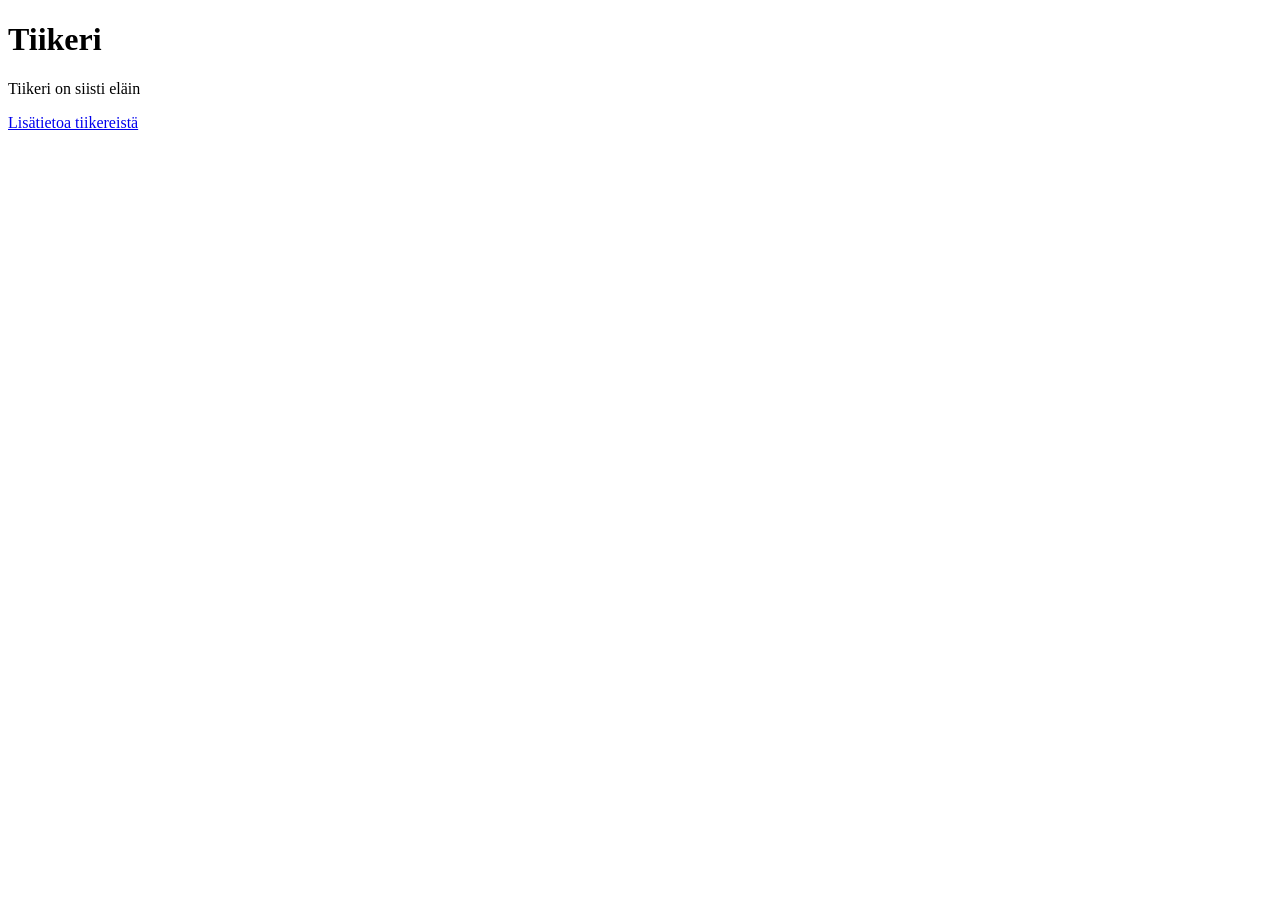
==== WS01/index.html @ a766115d "WS01 tehtävä" ====
<!DOCTYPE html>
<html lang="en">
<head>
 <meta charset="UTF-8">
 <title>Lempieläimeni</title>
</head>
<body>
    <h1>Tiikeri </h1>
    <p> Tiikeri on siisti eläin</p>
<a href="https://fi.wikipedia.org/wiki/Tiikeri" target="_blank">
    Lisätietoa tiikereistä
</a>
</body>
</html>
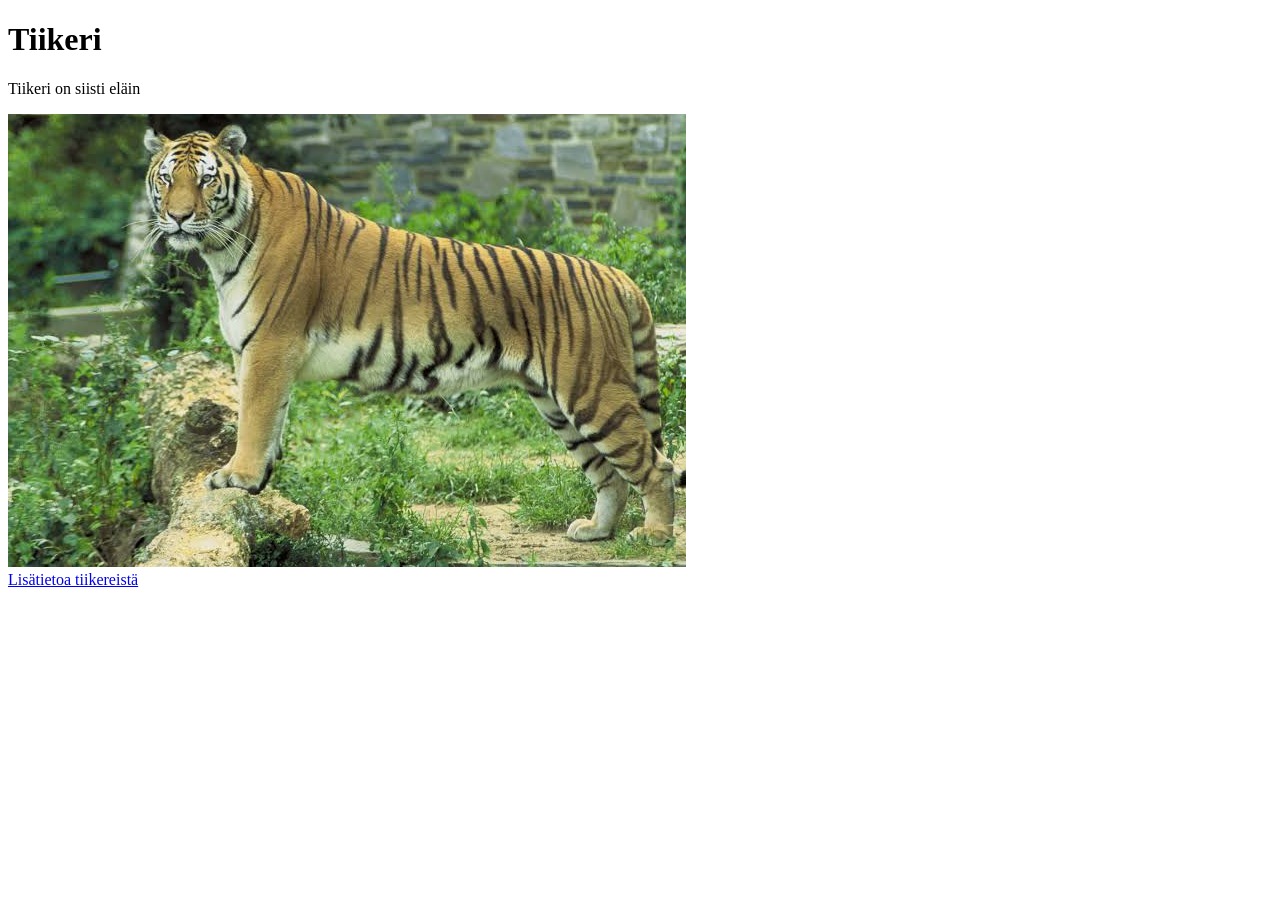
==== commit d838a9a2: "WS01 tehty" ====
--- a/WS01/index.html
+++ b/WS01/index.html
@@ -7,8 +7,11 @@
 <body>
     <h1>Tiikeri </h1>
     <p> Tiikeri on siisti eläin</p>
+    <img src="tiikeri.jpg" alt="tiikeri">
+    <footer>
 <a href="https://fi.wikipedia.org/wiki/Tiikeri" target="_blank">
-    Lisätietoa tiikereistä
-</a>
+    Lisätietoa tiikereistä </a>
+</footer>
+    
 </body>
 </html>
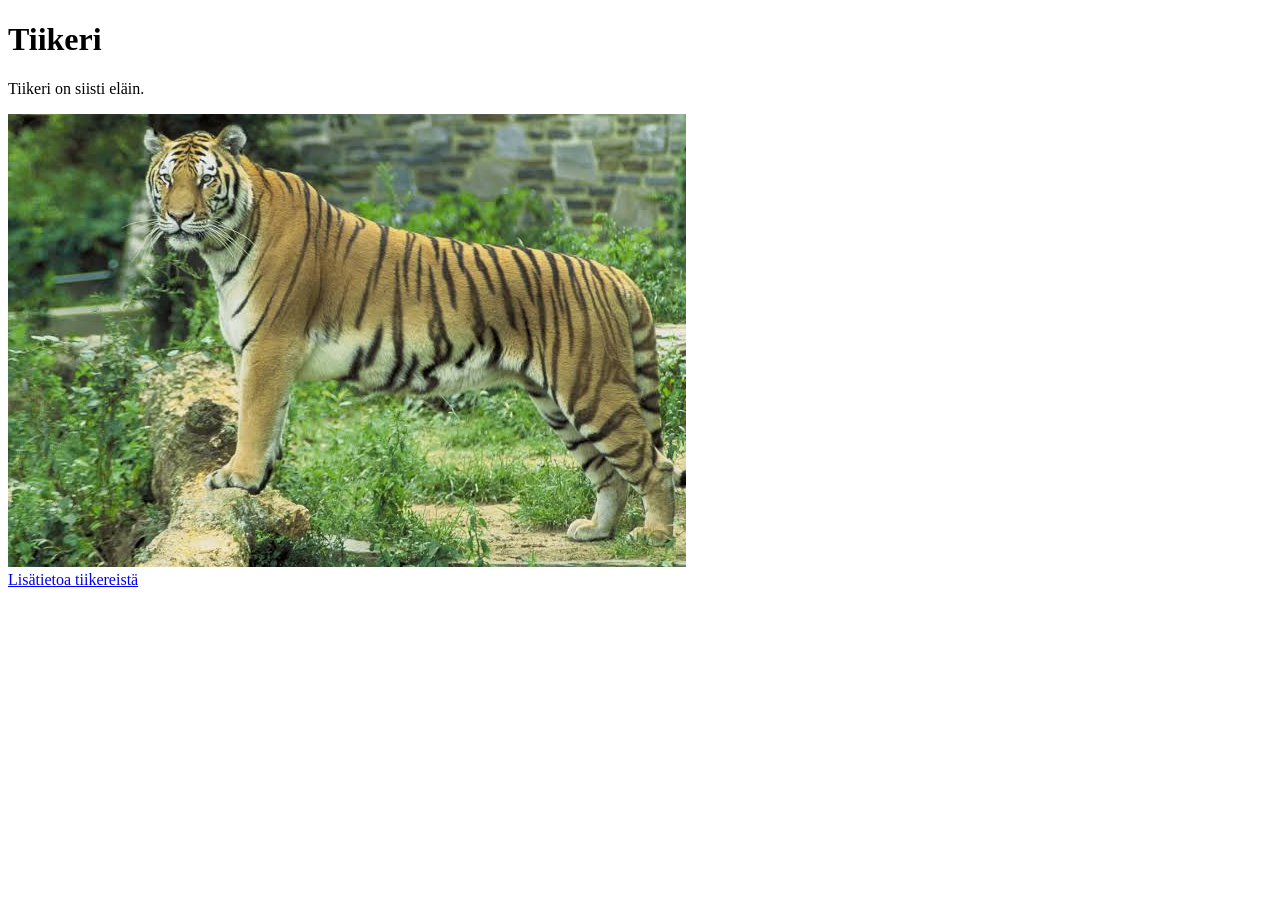
==== commit 88d314f9: "git testi" ====
--- a/WS01/index.html
+++ b/WS01/index.html
@@ -6,7 +6,7 @@
 </head>
 <body>
     <h1>Tiikeri </h1>
-    <p> Tiikeri on siisti eläin</p>
+    <p> Tiikeri on siisti eläin.</p>
     <img src="tiikeri.jpg" alt="tiikeri">
     <footer>
 <a href="https://fi.wikipedia.org/wiki/Tiikeri" target="_blank">
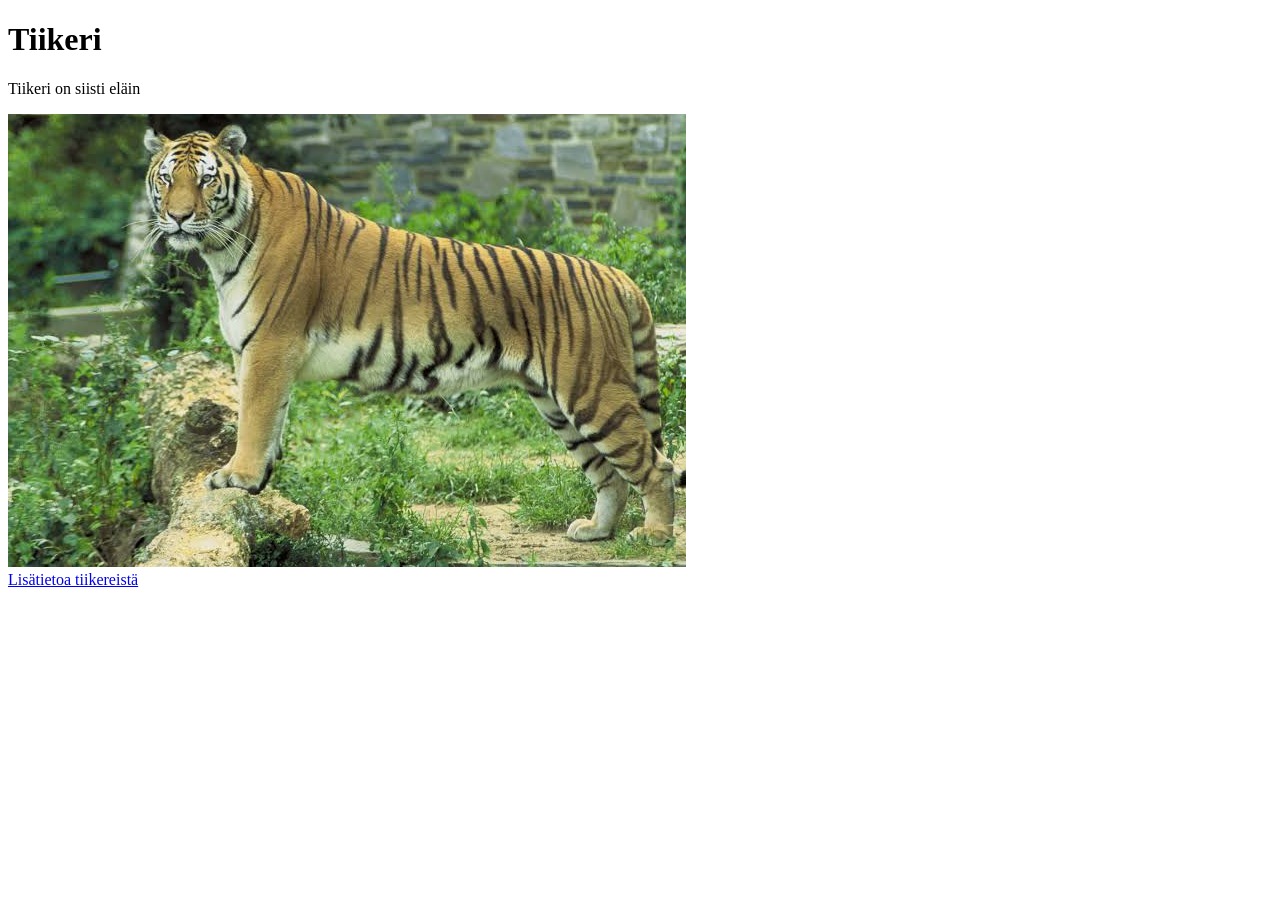
==== commit a895dea5: "git testi 2" ====
--- a/WS01/index.html
+++ b/WS01/index.html
@@ -6,7 +6,7 @@
 </head>
 <body>
     <h1>Tiikeri </h1>
-    <p> Tiikeri on siisti eläin.</p>
+    <p> Tiikeri on siisti eläin</p>
     <img src="tiikeri.jpg" alt="tiikeri">
     <footer>
 <a href="https://fi.wikipedia.org/wiki/Tiikeri" target="_blank">
